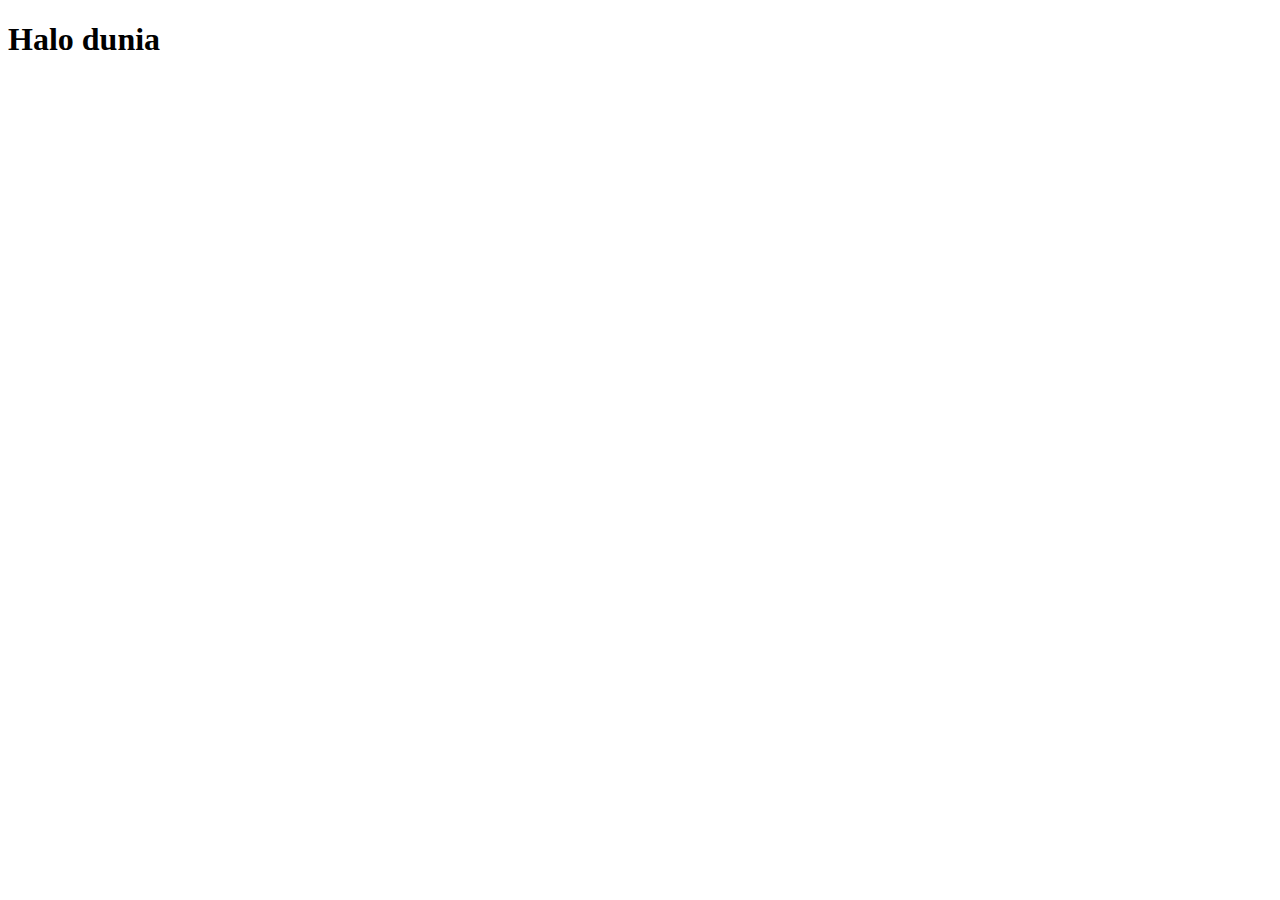
==== index.html @ 697c601e "buat file index.html" ====
<!DOCTYPE html>
<html lang="en">
<head>
    <meta charset="UTF-8">
    <meta http-equiv="X-UA-Compatible" content="IE=edge">
    <meta name="viewport" content="width=device-width, initial-scale=1.0">
    <title>Nyobain Git</title>
</head>
<body>
    <h1>Halo dunia</h1>
</body>
</html>
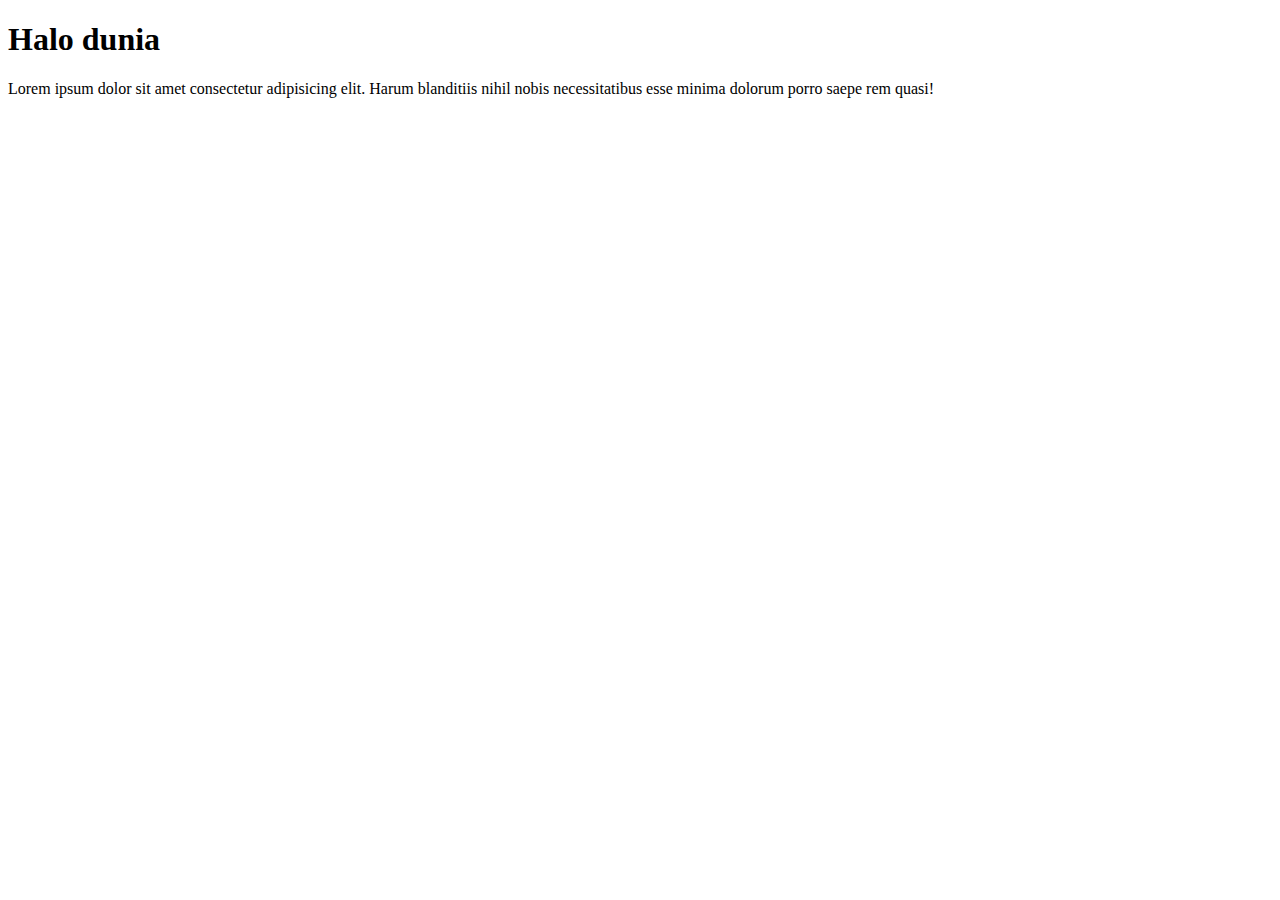
==== commit d48fd06a: "nambahin p di admin, index, wareouse dan namahin file style" ====
--- a/index.html
+++ b/index.html
@@ -8,5 +8,6 @@
 </head>
 <body>
     <h1>Halo dunia</h1>
+    <p>Lorem ipsum dolor sit amet consectetur adipisicing elit. Harum blanditiis nihil nobis necessitatibus esse minima dolorum porro saepe rem quasi!</p>
 </body>
 </html>